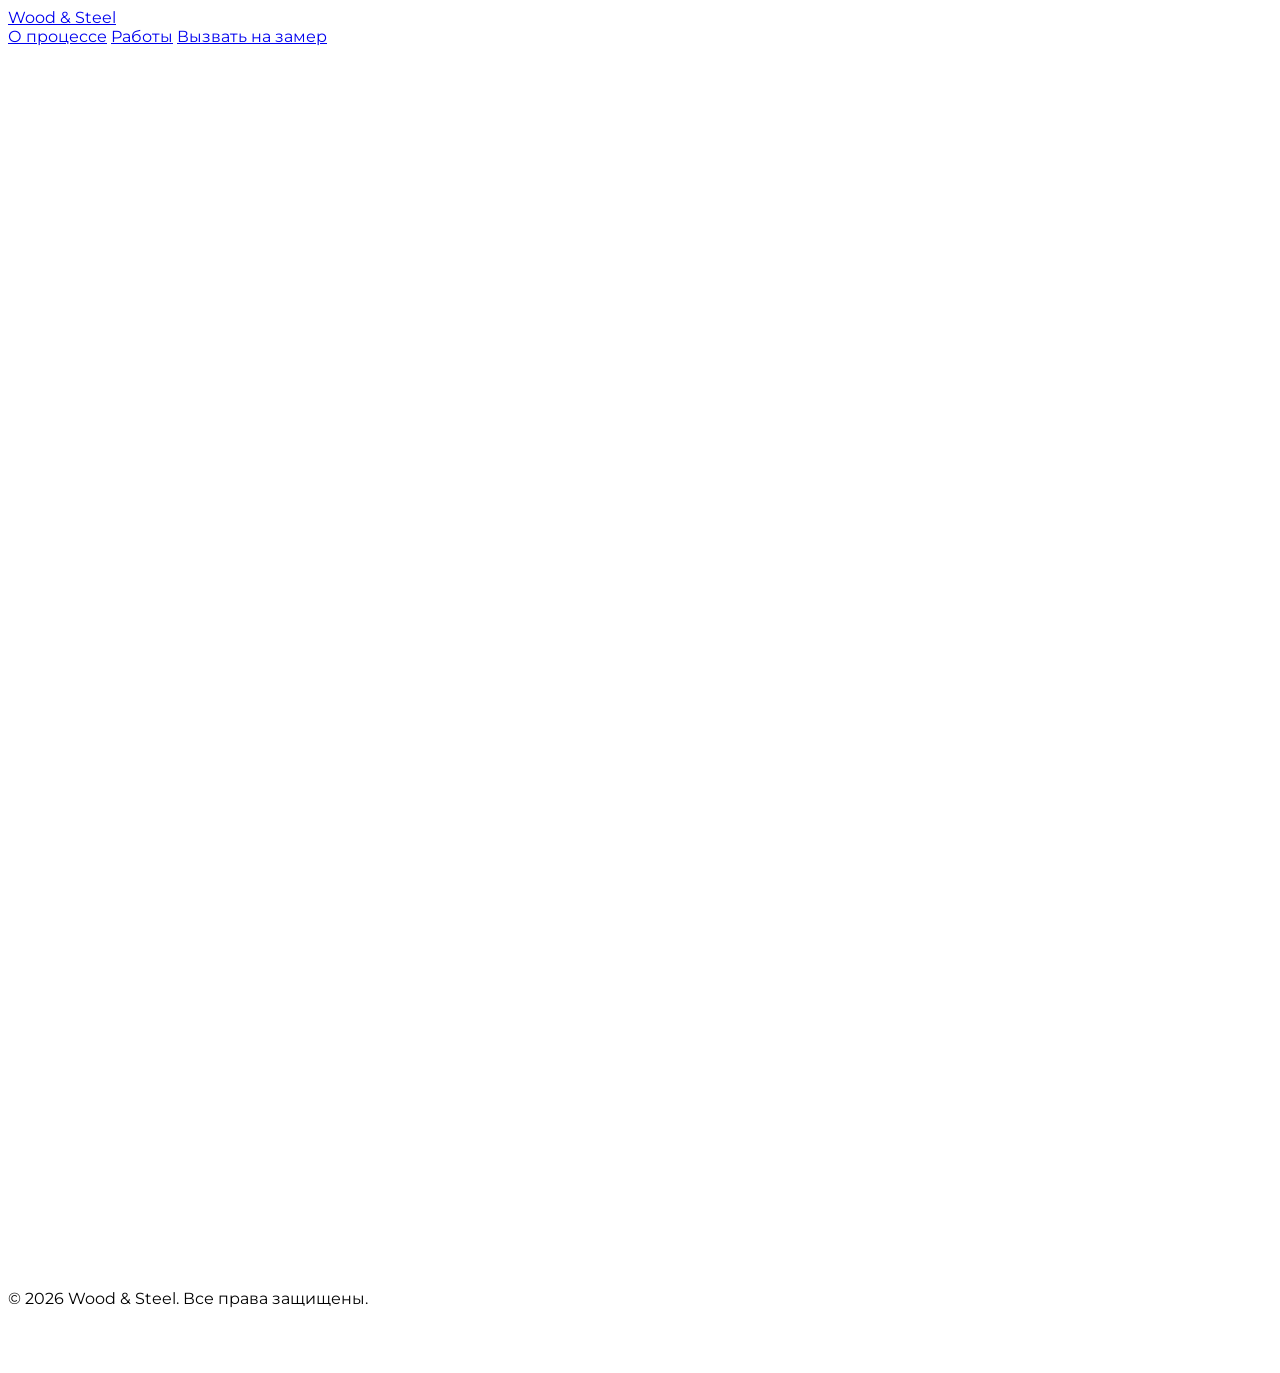
==== index.html @ da04934c "Initial commit: Minimalist Portfolio for Client" ====
<!DOCTYPE html>
<html lang="ru" class="scroll-smooth">
<head>
    <meta charset="UTF-8">
    <meta name="viewport" content="width=device-width, initial-scale=1.0">
    <title>Эксклюзивная мебель & Торговое оборудование | Wood & Steel</title>
    
    <!-- Стили Tailwind и AOS для анимаций -->
    <script src="https://cdn.tailwindcss.com"></script>
    <link rel="stylesheet" href="https://unpkg.com/aos@next/dist/aos.css" />
    
    <!-- Кастомные стили -->
    <link rel="stylesheet" href="css/style.css">
    
    <!-- Шрифты -->
    <link rel="preconnect" href="https://fonts.googleapis.com">
    <link rel="preconnect" href="https://fonts.gstatic.com" crossorigin>
    <link href="https://fonts.googleapis.com/css2?family=Montserrat:wght@300;400;500;600&display=swap" rel="stylesheet">
</head>
<body class="bg-[#FBF9F6] text-[#33302E] overflow-x-hidden">

    <!-- НАВИГАЦИЯ -->
    <nav class="fixed top-0 left-0 w-full bg-[#FBF9F6]/90 backdrop-blur-md z-50 border-b border-[#EAE3DA] transition-all duration-300" id="navbar">
        <div class="max-w-6xl mx-auto px-6 py-4 flex justify-between items-center">
            <a href="#" class="text-lg font-semibold tracking-widest uppercase text-[#5A524A] hover:opacity-80 transition-opacity">Wood & Steel</a>
            <div class="space-x-8 text-sm font-medium tracking-wide hidden md:flex items-center">
                <a href="#about" class="nav-link relative hover:text-[#8C7E70] transition-colors">О процессе</a>
                <a href="#portfolio" class="nav-link relative hover:text-[#8C7E70] transition-colors">Работы</a>
                <a href="#order" class="bg-[#5A524A] text-white px-5 py-2.5 rounded-sm hover:bg-[#433C36] transition-all duration-300 transform hover:-translate-y-0.5">Вызвать на замер</a>
            </div>
        </div>
    </nav>

    <!-- ГЛАВНЫЙ ЭКРАН -->
    <section class="min-h-screen flex items-center justify-center pt-20 px-6 relative overflow-hidden">
        <!-- Декоративный размытый круг в стиле Pinterest на фоне -->
        <div class="absolute -top-40 -right-40 w-96 h-96 bg-[#F5EFE6] rounded-full filter blur-3xl opacity-70 pointer-events-none"></div>
        
        <div class="max-w-4xl text-center space-y-8 relative z-10" data-aos="fade-up" data-aos-duration="1000">
            <p class="text-xs tracking-[0.3em] uppercase text-[#8C7E70] font-medium">Создание мебели & торговых систем</p>
            <h1 class="text-4xl md:text-6xl font-light tracking-tight leading-tight text-[#2B2825]">
                Эстетика минимализма для вашего <span class="font-normal italic text-[#5A524A]">бизнеса и дома</span>
            </h1>
            <p class="text-base md:text-lg text-[#706961] font-light max-w-2xl mx-auto leading-relaxed">
                Делаю точные замеры, проектирую и собираю кронштейны, полки для бутиков, а также дизайнерские рабочие столы.
            </p>
            <div class="pt-4">
                <a href="#order" class="btn-primary inline-block bg-[#5A524A] text-white text-sm font-medium tracking-wider uppercase px-8 py-4 rounded-sm hover:bg-[#433C36] transition-all duration-300 shadow-sm relative overflow-hidden">
                    Оставить заявку на замер
                </a>
            </div>
        </div>
    </section>

    <!-- ПРОЦЕСС РАБОТЫ -->
    <section id="about" class="py-24 bg-[#F5EFE6] relative z-10">
        <div class="max-w-6xl mx-auto px-6">
            <div class="text-center max-w-2xl mx-auto mb-16 space-y-3" data-aos="fade-up">
                <h2 class="text-2xl md:text-3xl font-light uppercase tracking-wider">Процесс работы</h2>
                <div class="w-12 h-[1px] bg-[#8C7E70] mx-auto"></div>
                <p class="text-sm text-[#706961] font-light">Прозрачность на каждом этапе — от идеи до чистой установки.</p>
            </div>
            
            <div class="grid grid-cols-1 md:grid-cols-3 gap-12 text-center">
                <div class="space-y-4 p-6" data-aos="fade-up" data-aos-delay="100">
                    <div class="text-3xl font-light text-[#8C7E70] italic">01</div>
                    <h3 class="text-lg font-medium">Замер и Договор</h3>
                    <p class="text-sm text-[#706961] font-light leading-relaxed">Приезжаю на объект с инструментами, обсуждаем концепцию, делаем идеальные расчеты под ваше пространство.</p>
                </div>
                <div class="space-y-4 p-6" data-aos="fade-up" data-aos-delay="200">
                    <div class="text-3xl font-light text-[#8C7E70] italic">02</div>
                    <h3 class="text-lg font-medium">Производство</h3>
                    <p class="text-sm text-[#706961] font-light leading-relaxed">Изготавливаю прочные кронштейны, изящные полки и массивные столешницы из качественных материалов.</p>
                </div>
                <div class="space-y-4 p-6" data-aos="fade-up" data-aos-delay="300">
                    <div class="text-3xl font-light text-[#8C7E70] italic">03</div>
                    <h3 class="text-lg font-medium">Монтаж</h3>
                    <p class="text-sm text-[#706961] font-light leading-relaxed">Сам привожу и монтирую все конструкции. Вы получаете готовое пространство без строительного мусора.</p>
                </div>
            </div>
        </div>
    </section>

    <!-- ПОРТФОЛИО -->
    <section id="portfolio" class="py-24 relative z-10">
        <div class="max-w-6xl mx-auto px-6">
            <div class="text-center max-w-2xl mx-auto mb-16 space-y-3" data-aos="fade-up">
                <h2 class="text-2xl md:text-3xl font-light uppercase tracking-wider">Реализованные проекты</h2>
                <div class="w-12 h-[1px] bg-[#8C7E70] mx-auto"></div>
                <p class="text-sm text-[#706961] font-light">Оборудование для новых бутиков и уютные решения для дома.</p>
            </div>

            <div class="grid grid-cols-1 md:grid-cols-2 lg:grid-cols-3 gap-8">
                <!-- Карточка 1 -->
                <div class="group overflow-hidden bg-white rounded-sm shadow-sm border border-[#EAE3DA]" data-aos="fade-up" data-aos-delay="100">
                    <div class="h-80 overflow-hidden relative">
                        <img src="https://images.unsplash.com/photo-1600585154526-990dced4db0d?auto=format&fit=crop&w=600&q=80" alt="Бутик" class="w-full h-full object-cover group-hover:scale-105 transition-transform duration-700 ease-out">
                        <div class="absolute inset-0 bg-black/5 group-hover:opacity-0 transition-opacity duration-500"></div>
                    </div>
                    <div class="p-6 space-y-2 bg-[#FBF9F6]">
                        <span class="text-[10px] uppercase tracking-widest text-[#8C7E70]">Коммерция</span>
                        <h3 class="text-base font-medium">Стеллажи и кронштейны для бутика одежды</h3>
                    </div>
                </div>
                <!-- Карточка 2 -->
                <div class="group overflow-hidden bg-white rounded-sm shadow-sm border border-[#EAE3DA]" data-aos="fade-up" data-aos-delay="200">
                    <div class="h-80 overflow-hidden relative">
                        <img src="https://images.unsplash.com/photo-1595515106969-1ce29566ff1c?auto=format&fit=crop&w=600&q=80" alt="Стол" class="w-full h-full object-cover group-hover:scale-105 transition-transform duration-700 ease-out">
                        <div class="absolute inset-0 bg-black/5 group-hover:opacity-0 transition-opacity duration-500"></div>
                    </div>
                    <div class="p-6 space-y-2 bg-[#FBF9F6]">
                        <span class="text-[10px] uppercase tracking-widest text-[#8C7E70]">Дом</span>
                        <h3 class="text-base font-medium">Минималистичная столешница для ПК</h3>
                    </div>
                </div>
                <!-- Карточка 3 -->
                <div class="group overflow-hidden bg-white rounded-sm shadow-sm border border-[#EAE3DA]" data-aos="fade-up" data-aos-delay="300">
                    <div class="h-80 overflow-hidden relative">
                        <img src="https://images.unsplash.com/photo-1540518614846-7eded433c457?auto=format&fit=crop&w=600&q=80" alt="Полки" class="w-full h-full object-cover group-hover:scale-105 transition-transform duration-700 ease-out">
                        <div class="absolute inset-0 bg-black/5 group-hover:opacity-0 transition-opacity duration-500"></div>
                    </div>
                    <div class="p-6 space-y-2 bg-[#FBF9F6]">
                        <span class="text-[10px] uppercase tracking-widest text-[#8C7E70]">Интерьер</span>
                        <h3 class="text-base font-medium">Парящие полки в стиле Pinterest</h3>
                    </div>
                </div>
            </div>
        </div>
    </section>

    <!-- ФОРМА ЗАЯВКИ -->
    <section id="order" class="py-24 bg-[#F5EFE6] relative z-10">
        <div class="max-w-xl mx-auto px-6">
            <div class="text-center mb-12 space-y-3" data-aos="fade-up">
                <h2 class="text-2xl md:text-3xl font-light uppercase tracking-wider">Вызов на замер</h2>
                <div class="w-12 h-[1px] bg-[#8C7E70] mx-auto"></div>
                <p class="text-sm text-[#706961] font-light">Заполните форму, и я свяжусь с вами в течение часа.</p>
            </div>

            <!-- ID добавлен для перехвата формы в JS -->
            <form id="leadForm" class="bg-white p-8 rounded-sm shadow-sm border border-[#EAE3DA] space-y-6 relative" data-aos="fade-up">
                <!-- Токен -->
                <input type="hidden" name="access_key" value="1e81426c-0051-414b-b6b0-e4b540d966cb">
                <input type="hidden" name="subject" value="Новая заявка на замер мебели!">

                <div>
                    <label class="block text-xs uppercase tracking-wider text-[#706961] mb-2 font-medium">Ваше ФИО *</label>
                    <input type="text" name="name" required placeholder="Иванов Иван Иванович" class="w-full px-4 py-3 bg-[#FBF9F6] border border-[#EAE3DA] rounded-sm focus:outline-none focus:border-[#8C7E70] text-sm transition-colors">
                </div>

                <div>
                    <label class="block text-xs uppercase tracking-wider text-[#706961] mb-2 font-medium">Номер телефона *</label>
                    <input type="tel" name="phone" required placeholder="+7 (999) 000-00-00" class="w-full px-4 py-3 bg-[#FBF9F6] border border-[#EAE3DA] rounded-sm focus:outline-none focus:border-[#8C7E70] text-sm transition-colors">
                </div>

                <div>
                    <label class="block text-xs uppercase tracking-wider text-[#706961] mb-2 font-medium">Адрес для замера *</label>
                    <input type="text" name="address" required placeholder="ул. Пушкина, д. 10, кв. 5" class="w-full px-4 py-3 bg-[#FBF9F6] border border-[#EAE3DA] rounded-sm focus:outline-none focus:border-[#8C7E70] text-sm transition-colors">
                </div>

                <div>
                    <label class="block text-xs uppercase tracking-wider text-[#706961] mb-2 font-medium">Что необходимо изготовить?</label>
                    <textarea name="message" rows="4" placeholder="Например: Кронштейны и полки для нового бутика..." class="w-full px-4 py-3 bg-[#FBF9F6] border border-[#EAE3DA] rounded-sm focus:outline-none focus:border-[#8C7E70] text-sm transition-colors resize-none"></textarea>
                </div>

                <button type="submit" id="submitBtn" class="w-full bg-[#5A524A] text-white text-sm font-medium tracking-wider uppercase py-4 rounded-sm hover:bg-[#433C36] transition-colors shadow-sm flex justify-center items-center">
                    <span>Отправить заявку</span>
                </button>
                
                <!-- Контейнер для вывода статуса отправки -->
                <div id="formResult" class="text-center text-sm font-medium hidden mt-4"></div>
            </form>
        </div>
    </section>

    <!-- ПОДВАЛ -->
    <footer class="py-8 border-t border-[#EAE3DA] text-center text-xs tracking-wider text-[#8C7E70]">
        <p>&copy; 2026 Wood & Steel. Все права защищены.</p>
    </footer>

    <!-- Скрипты анимаций и кастомная логика -->
    <script src="https://unpkg.com/aos@next/dist/aos.js"></script>
    <script src="js/main.js"></script>
</body>
</html>
---- css/style.css ----
body {
    font-family: 'Montserrat', sans-serif;
    -webkit-font-smoothing: antialiased;
}

/* Эффект появления линии под ссылками в меню (Pinterest style) */
.nav-link::after {
    content: '';
    position: absolute;
    width: 100%;
    transform: scaleX(0);
    height: 1px;
    bottom: -4px;
    left: 0;
    background-color: #8C7E70;
    transform-origin: bottom right;
    transition: transform 0.25s ease-out;
}

.nav-link:hover::after {
    transform: scaleX(1);
    transform-origin: bottom left;
}

/* Стилизация скроллбара под цвет сайта */
::-webkit-scrollbar {
    width: 6px;
}
::-webkit-scrollbar-track {
    background: #FBF9F6;
}
::-webkit-scrollbar-thumb {
    background: #EAE3DA;
    border-radius: 3px;
}
::-webkit-scrollbar-thumb:hover {
    background: #8C7E70;
}

/* Изменение шапки при скролле */
nav.scrolled {
    padding-top: 0.75rem;
    padding-bottom: 0.75rem;
    box-shadow: 0 4px 20px rgba(90, 82, 74, 0.05);
}
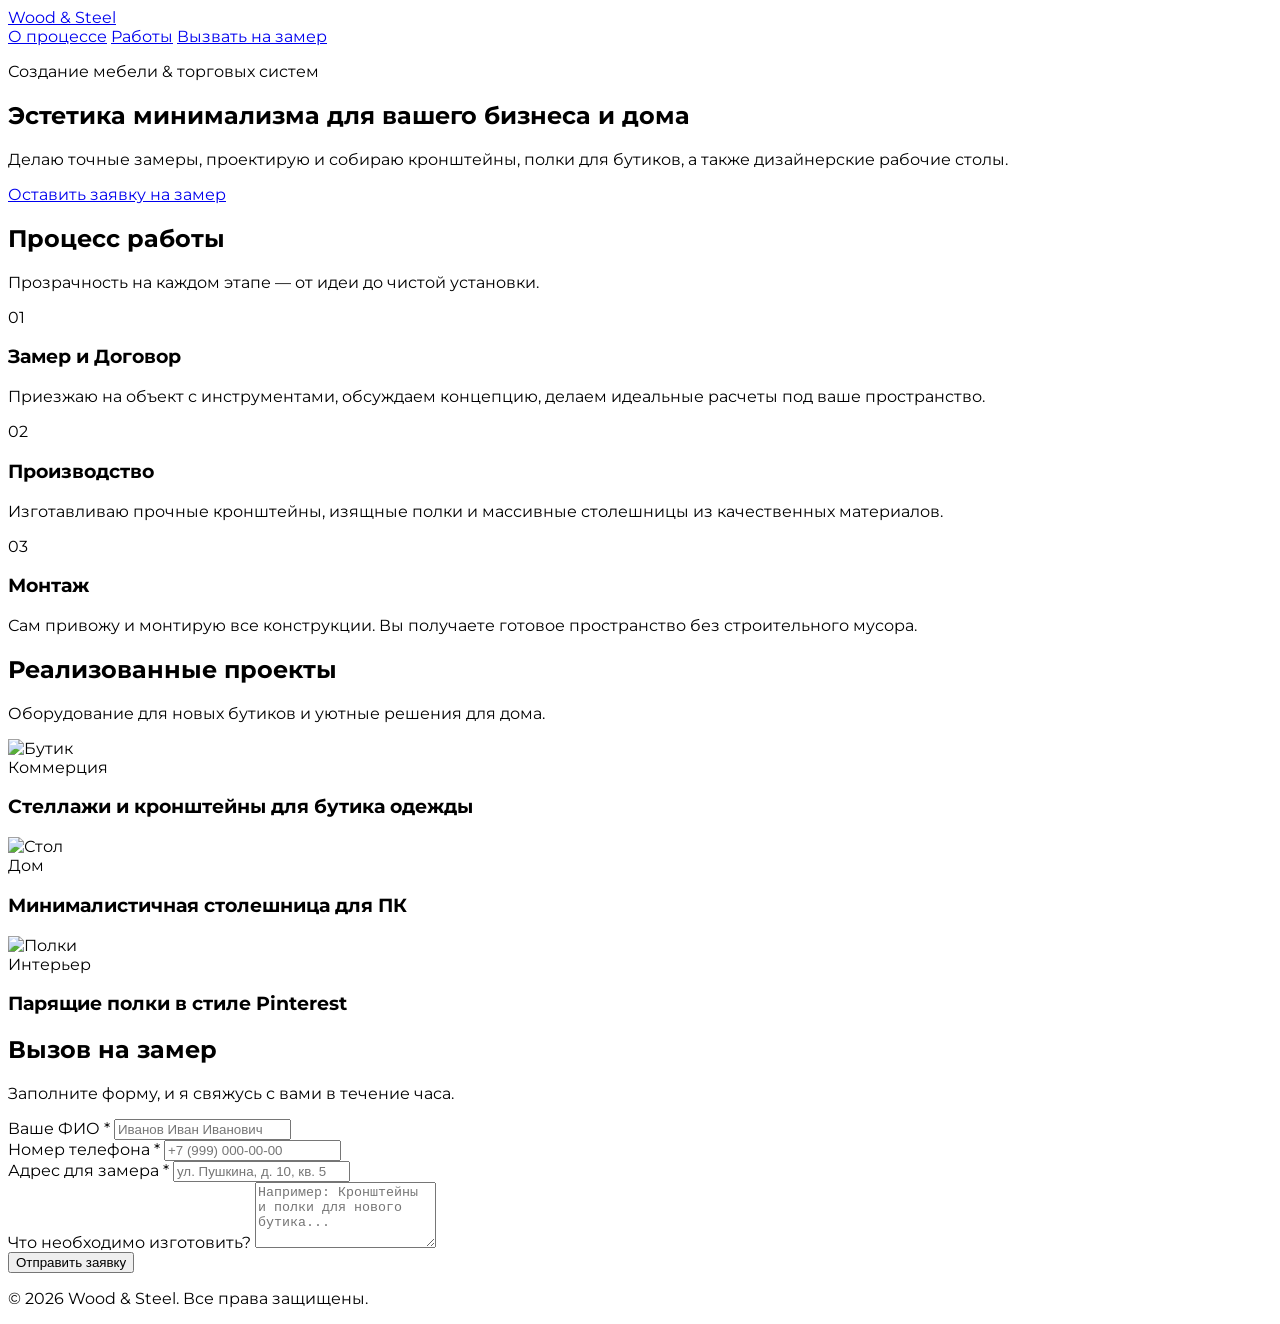
==== commit 12197d63: "Fix: move scripts inside index.html for reliable layout launch" ====
--- a/index.html
+++ b/index.html
@@ -5,24 +5,19 @@
     <meta name="viewport" content="width=device-width, initial-scale=1.0">
     <title>Эксклюзивная мебель & Торговое оборудование | Wood & Steel</title>
     
-    <!-- Стили Tailwind и AOS для анимаций -->
     <script src="https://cdn.tailwindcss.com"></script>
     <link rel="stylesheet" href="https://unpkg.com/aos@next/dist/aos.css" />
-    
-    <!-- Кастомные стили -->
     <link rel="stylesheet" href="css/style.css">
     
-    <!-- Шрифты -->
     <link rel="preconnect" href="https://fonts.googleapis.com">
     <link rel="preconnect" href="https://fonts.gstatic.com" crossorigin>
     <link href="https://fonts.googleapis.com/css2?family=Montserrat:wght@300;400;500;600&display=swap" rel="stylesheet">
 </head>
 <body class="bg-[#FBF9F6] text-[#33302E] overflow-x-hidden">
 
-    <!-- НАВИГАЦИЯ -->
     <nav class="fixed top-0 left-0 w-full bg-[#FBF9F6]/90 backdrop-blur-md z-50 border-b border-[#EAE3DA] transition-all duration-300" id="navbar">
         <div class="max-w-6xl mx-auto px-6 py-4 flex justify-between items-center">
-            <a href="#" class="text-lg font-semibold tracking-widest uppercase text-[#5A524A] hover:opacity-80 transition-opacity">Wood & Steel</a>
+            <a href="#" class="text-lg font-semibold tracking-widest uppercase text-[#5A524A]">Wood & Steel</a>
             <div class="space-x-8 text-sm font-medium tracking-wide hidden md:flex items-center">
                 <a href="#about" class="nav-link relative hover:text-[#8C7E70] transition-colors">О процессе</a>
                 <a href="#portfolio" class="nav-link relative hover:text-[#8C7E70] transition-colors">Работы</a>
@@ -31,9 +26,7 @@
         </div>
     </nav>
 
-    <!-- ГЛАВНЫЙ ЭКРАН -->
     <section class="min-h-screen flex items-center justify-center pt-20 px-6 relative overflow-hidden">
-        <!-- Декоративный размытый круг в стиле Pinterest на фоне -->
         <div class="absolute -top-40 -right-40 w-96 h-96 bg-[#F5EFE6] rounded-full filter blur-3xl opacity-70 pointer-events-none"></div>
         
         <div class="max-w-4xl text-center space-y-8 relative z-10" data-aos="fade-up" data-aos-duration="1000">
@@ -45,14 +38,13 @@
                 Делаю точные замеры, проектирую и собираю кронштейны, полки для бутиков, а также дизайнерские рабочие столы.
             </p>
             <div class="pt-4">
-                <a href="#order" class="btn-primary inline-block bg-[#5A524A] text-white text-sm font-medium tracking-wider uppercase px-8 py-4 rounded-sm hover:bg-[#433C36] transition-all duration-300 shadow-sm relative overflow-hidden">
+                <a href="#order" class="inline-block bg-[#5A524A] text-white text-sm font-medium tracking-wider uppercase px-8 py-4 rounded-sm hover:bg-[#433C36] transition-all duration-300 shadow-sm">
                     Оставить заявку на замер
                 </a>
             </div>
         </div>
     </section>
 
-    <!-- ПРОЦЕСС РАБОТЫ -->
     <section id="about" class="py-24 bg-[#F5EFE6] relative z-10">
         <div class="max-w-6xl mx-auto px-6">
             <div class="text-center max-w-2xl mx-auto mb-16 space-y-3" data-aos="fade-up">
@@ -81,7 +73,6 @@
         </div>
     </section>
 
-    <!-- ПОРТФОЛИО -->
     <section id="portfolio" class="py-24 relative z-10">
         <div class="max-w-6xl mx-auto px-6">
             <div class="text-center max-w-2xl mx-auto mb-16 space-y-3" data-aos="fade-up">
@@ -91,33 +82,27 @@
             </div>
 
             <div class="grid grid-cols-1 md:grid-cols-2 lg:grid-cols-3 gap-8">
-                <!-- Карточка 1 -->
                 <div class="group overflow-hidden bg-white rounded-sm shadow-sm border border-[#EAE3DA]" data-aos="fade-up" data-aos-delay="100">
                     <div class="h-80 overflow-hidden relative">
                         <img src="https://images.unsplash.com/photo-1600585154526-990dced4db0d?auto=format&fit=crop&w=600&q=80" alt="Бутик" class="w-full h-full object-cover group-hover:scale-105 transition-transform duration-700 ease-out">
-                        <div class="absolute inset-0 bg-black/5 group-hover:opacity-0 transition-opacity duration-500"></div>
                     </div>
                     <div class="p-6 space-y-2 bg-[#FBF9F6]">
                         <span class="text-[10px] uppercase tracking-widest text-[#8C7E70]">Коммерция</span>
                         <h3 class="text-base font-medium">Стеллажи и кронштейны для бутика одежды</h3>
                     </div>
                 </div>
-                <!-- Карточка 2 -->
                 <div class="group overflow-hidden bg-white rounded-sm shadow-sm border border-[#EAE3DA]" data-aos="fade-up" data-aos-delay="200">
                     <div class="h-80 overflow-hidden relative">
                         <img src="https://images.unsplash.com/photo-1595515106969-1ce29566ff1c?auto=format&fit=crop&w=600&q=80" alt="Стол" class="w-full h-full object-cover group-hover:scale-105 transition-transform duration-700 ease-out">
-                        <div class="absolute inset-0 bg-black/5 group-hover:opacity-0 transition-opacity duration-500"></div>
                     </div>
                     <div class="p-6 space-y-2 bg-[#FBF9F6]">
                         <span class="text-[10px] uppercase tracking-widest text-[#8C7E70]">Дом</span>
                         <h3 class="text-base font-medium">Минималистичная столешница для ПК</h3>
                     </div>
                 </div>
-                <!-- Карточка 3 -->
                 <div class="group overflow-hidden bg-white rounded-sm shadow-sm border border-[#EAE3DA]" data-aos="fade-up" data-aos-delay="300">
                     <div class="h-80 overflow-hidden relative">
                         <img src="https://images.unsplash.com/photo-1540518614846-7eded433c457?auto=format&fit=crop&w=600&q=80" alt="Полки" class="w-full h-full object-cover group-hover:scale-105 transition-transform duration-700 ease-out">
-                        <div class="absolute inset-0 bg-black/5 group-hover:opacity-0 transition-opacity duration-500"></div>
                     </div>
                     <div class="p-6 space-y-2 bg-[#FBF9F6]">
                         <span class="text-[10px] uppercase tracking-widest text-[#8C7E70]">Интерьер</span>
@@ -128,7 +113,6 @@
         </div>
     </section>
 
-    <!-- ФОРМА ЗАЯВКИ -->
     <section id="order" class="py-24 bg-[#F5EFE6] relative z-10">
         <div class="max-w-xl mx-auto px-6">
             <div class="text-center mb-12 space-y-3" data-aos="fade-up">
@@ -137,9 +121,7 @@
                 <p class="text-sm text-[#706961] font-light">Заполните форму, и я свяжусь с вами в течение часа.</p>
             </div>
 
-            <!-- ID добавлен для перехвата формы в JS -->
             <form id="leadForm" class="bg-white p-8 rounded-sm shadow-sm border border-[#EAE3DA] space-y-6 relative" data-aos="fade-up">
-                <!-- Токен -->
                 <input type="hidden" name="access_key" value="1e81426c-0051-414b-b6b0-e4b540d966cb">
                 <input type="hidden" name="subject" value="Новая заявка на замер мебели!">
 
@@ -167,19 +149,81 @@
                     <span>Отправить заявку</span>
                 </button>
                 
-                <!-- Контейнер для вывода статуса отправки -->
                 <div id="formResult" class="text-center text-sm font-medium hidden mt-4"></div>
             </form>
         </div>
     </section>
 
-    <!-- ПОДВАЛ -->
     <footer class="py-8 border-t border-[#EAE3DA] text-center text-xs tracking-wider text-[#8C7E70]">
         <p>&copy; 2026 Wood & Steel. Все права защищены.</p>
     </footer>
 
-    <!-- Скрипты анимаций и кастомная логика -->
     <script src="https://unpkg.com/aos@next/dist/aos.js"></script>
-    <script src="js/main.js"></script>
+    <script>
+        // Железная инициализация анимаций
+        AOS.init({
+            once: true,
+            duration: 800,
+            easing: 'ease-out'
+        });
+
+        // Работа шапки
+        const navbar = document.getElementById('navbar');
+        window.addEventListener('scroll', () => {
+            if (window.scrollY > 50) {
+                navbar.classList.add('scrolled');
+            } else {
+                navbar.classList.remove('scrolled');
+            }
+        });
+
+        // Отправка формы без перезагрузки страницы
+        const form = document.getElementById('leadForm');
+        const result = document.getElementById('formResult');
+        const submitBtn = document.getElementById('submitBtn');
+        const submitBtnText = submitBtn.querySelector('span');
+
+        form.addEventListener('submit', function(e) {
+            e.preventDefault();
+            submitBtn.disabled = true;
+            submitBtnText.innerText = 'Отправка...';
+            
+            const formData = new FormData(form);
+            const object = Object.fromEntries(formData);
+            const json = JSON.stringify(object);
+
+            result.classList.remove('hidden', 'text-red-500', 'text-green-600');
+            result.innerText = "Пожалуйста, подождите...";
+
+            fetch('https://api.web3forms.com/submit', {
+                method: 'POST',
+                headers: {
+                    'Content-Type': 'application/json',
+                    'Accept': 'application/json'
+                },
+                body: json
+            })
+            .then(async (response) => {
+                let jsonRes = await response.json();
+                if (response.status == 200) {
+                    result.classList.add('text-green-600');
+                    result.innerText = "Заявка отправлена! Свяжусь с вами в ближайшее время.";
+                    form.reset();
+                } else {
+                    result.classList.add('text-red-500');
+                    result.innerText = jsonRes.message;
+                }
+            })
+            .catch(error => {
+                result.classList.add('text-red-500');
+                result.innerText = "Ошибка сети. Попробуйте позже.";
+            })
+            .then(() => {
+                submitBtn.disabled = false;
+                submitBtnText.innerText = 'Отправить заявку';
+                setTimeout(() => { result.classList.add('hidden'); }, 5000);
+            });
+        });
+    </script>
 </body>
 </html>
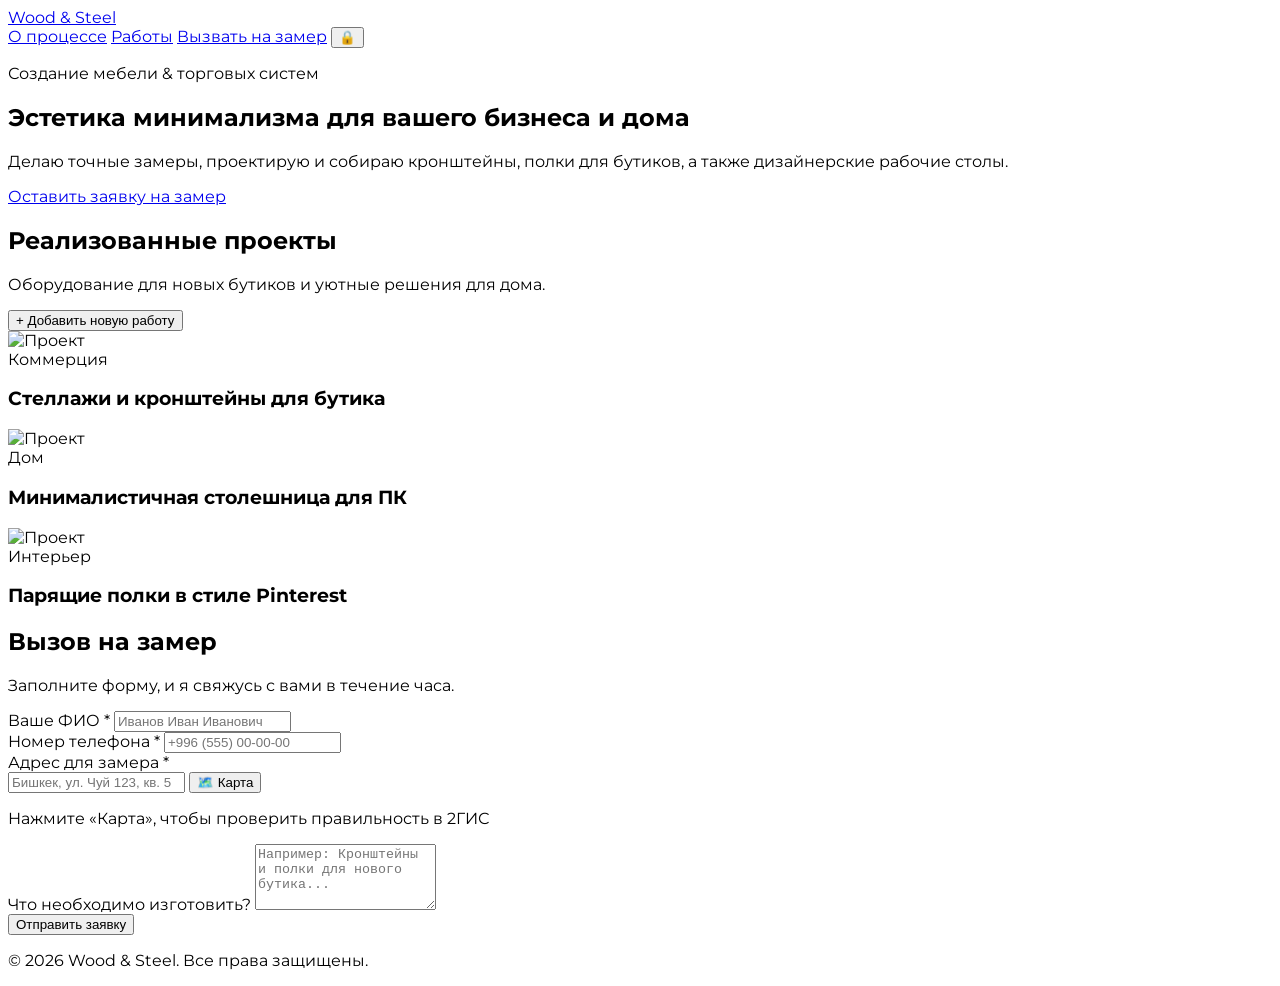
==== commit 1d20d438: "Fix: move scripts inside index.html for reliable layout launch" ====
--- a/index.html
+++ b/index.html
@@ -22,13 +22,13 @@
                 <a href="#about" class="nav-link relative hover:text-[#8C7E70] transition-colors">О процессе</a>
                 <a href="#portfolio" class="nav-link relative hover:text-[#8C7E70] transition-colors">Работы</a>
                 <a href="#order" class="bg-[#5A524A] text-white px-5 py-2.5 rounded-sm hover:bg-[#433C36] transition-all duration-300 transform hover:-translate-y-0.5">Вызвать на замер</a>
+                <button onclick="openAdminPanel()" class="text-xs text-[#8C7E70]/50 hover:text-[#8C7E70] transition-colors ml-4">🔒</button>
             </div>
         </div>
     </nav>
 
     <section class="min-h-screen flex items-center justify-center pt-20 px-6 relative overflow-hidden">
         <div class="absolute -top-40 -right-40 w-96 h-96 bg-[#F5EFE6] rounded-full filter blur-3xl opacity-70 pointer-events-none"></div>
-        
         <div class="max-w-4xl text-center space-y-8 relative z-10" data-aos="fade-up" data-aos-duration="1000">
             <p class="text-xs tracking-[0.3em] uppercase text-[#8C7E70] font-medium">Создание мебели & торговых систем</p>
             <h1 class="text-4xl md:text-6xl font-light tracking-tight leading-tight text-[#2B2825]">
@@ -45,71 +45,17 @@
         </div>
     </section>
 
-    <section id="about" class="py-24 bg-[#F5EFE6] relative z-10">
-        <div class="max-w-6xl mx-auto px-6">
-            <div class="text-center max-w-2xl mx-auto mb-16 space-y-3" data-aos="fade-up">
-                <h2 class="text-2xl md:text-3xl font-light uppercase tracking-wider">Процесс работы</h2>
-                <div class="w-12 h-[1px] bg-[#8C7E70] mx-auto"></div>
-                <p class="text-sm text-[#706961] font-light">Прозрачность на каждом этапе — от идеи до чистой установки.</p>
-            </div>
-            
-            <div class="grid grid-cols-1 md:grid-cols-3 gap-12 text-center">
-                <div class="space-y-4 p-6" data-aos="fade-up" data-aos-delay="100">
-                    <div class="text-3xl font-light text-[#8C7E70] italic">01</div>
-                    <h3 class="text-lg font-medium">Замер и Договор</h3>
-                    <p class="text-sm text-[#706961] font-light leading-relaxed">Приезжаю на объект с инструментами, обсуждаем концепцию, делаем идеальные расчеты под ваше пространство.</p>
-                </div>
-                <div class="space-y-4 p-6" data-aos="fade-up" data-aos-delay="200">
-                    <div class="text-3xl font-light text-[#8C7E70] italic">02</div>
-                    <h3 class="text-lg font-medium">Производство</h3>
-                    <p class="text-sm text-[#706961] font-light leading-relaxed">Изготавливаю прочные кронштейны, изящные полки и массивные столешницы из качественных материалов.</p>
-                </div>
-                <div class="space-y-4 p-6" data-aos="fade-up" data-aos-delay="300">
-                    <div class="text-3xl font-light text-[#8C7E70] italic">03</div>
-                    <h3 class="text-lg font-medium">Монтаж</h3>
-                    <p class="text-sm text-[#706961] font-light leading-relaxed">Сам привожу и монтирую все конструкции. Вы получаете готовое пространство без строительного мусора.</p>
-                </div>
-            </div>
-        </div>
-    </section>
-
     <section id="portfolio" class="py-24 relative z-10">
         <div class="max-w-6xl mx-auto px-6">
             <div class="text-center max-w-2xl mx-auto mb-16 space-y-3" data-aos="fade-up">
                 <h2 class="text-2xl md:text-3xl font-light uppercase tracking-wider">Реализованные проекты</h2>
                 <div class="w-12 h-[1px] bg-[#8C7E70] mx-auto"></div>
                 <p class="text-sm text-[#706961] font-light">Оборудование для новых бутиков и уютные решения для дома.</p>
-            </div>
-
-            <div class="grid grid-cols-1 md:grid-cols-2 lg:grid-cols-3 gap-8">
-                <div class="group overflow-hidden bg-white rounded-sm shadow-sm border border-[#EAE3DA]" data-aos="fade-up" data-aos-delay="100">
-                    <div class="h-80 overflow-hidden relative">
-                        <img src="https://images.unsplash.com/photo-1600585154526-990dced4db0d?auto=format&fit=crop&w=600&q=80" alt="Бутик" class="w-full h-full object-cover group-hover:scale-105 transition-transform duration-700 ease-out">
-                    </div>
-                    <div class="p-6 space-y-2 bg-[#FBF9F6]">
-                        <span class="text-[10px] uppercase tracking-widest text-[#8C7E70]">Коммерция</span>
-                        <h3 class="text-base font-medium">Стеллажи и кронштейны для бутика одежды</h3>
-                    </div>
-                </div>
-                <div class="group overflow-hidden bg-white rounded-sm shadow-sm border border-[#EAE3DA]" data-aos="fade-up" data-aos-delay="200">
-                    <div class="h-80 overflow-hidden relative">
-                        <img src="https://images.unsplash.com/photo-1595515106969-1ce29566ff1c?auto=format&fit=crop&w=600&q=80" alt="Стол" class="w-full h-full object-cover group-hover:scale-105 transition-transform duration-700 ease-out">
-                    </div>
-                    <div class="p-6 space-y-2 bg-[#FBF9F6]">
-                        <span class="text-[10px] uppercase tracking-widest text-[#8C7E70]">Дом</span>
-                        <h3 class="text-base font-medium">Минималистичная столешница для ПК</h3>
-                    </div>
-                </div>
-                <div class="group overflow-hidden bg-white rounded-sm shadow-sm border border-[#EAE3DA]" data-aos="fade-up" data-aos-delay="300">
-                    <div class="h-80 overflow-hidden relative">
-                        <img src="https://images.unsplash.com/photo-1540518614846-7eded433c457?auto=format&fit=crop&w=600&q=80" alt="Полки" class="w-full h-full object-cover group-hover:scale-105 transition-transform duration-700 ease-out">
-                    </div>
-                    <div class="p-6 space-y-2 bg-[#FBF9F6]">
-                        <span class="text-[10px] uppercase tracking-widest text-[#8C7E70]">Интерьер</span>
-                        <h3 class="text-base font-medium">Парящие полки в стиле Pinterest</h3>
-                    </div>
-                </div>
-            </div>
+                
+                <button id="addProjectBtn" onclick="addNewProject()" class="hidden bg-[#8C7E70] text-white text-xs uppercase tracking-wider px-4 py-2 mt-4 rounded-sm hover:bg-[#5A524A] transition-colors">+ Добавить новую работу</button>
+            </div>
+
+            <div id="portfolioGrid" class="grid grid-cols-1 md:grid-cols-2 lg:grid-cols-3 gap-8"></div>
         </div>
     </section>
 
@@ -132,12 +78,18 @@
 
                 <div>
                     <label class="block text-xs uppercase tracking-wider text-[#706961] mb-2 font-medium">Номер телефона *</label>
-                    <input type="tel" name="phone" required placeholder="+7 (999) 000-00-00" class="w-full px-4 py-3 bg-[#FBF9F6] border border-[#EAE3DA] rounded-sm focus:outline-none focus:border-[#8C7E70] text-sm transition-colors">
+                    <input type="tel" id="phoneInput" name="phone" required placeholder="+996 (555) 00-00-00" class="w-full px-4 py-3 bg-[#FBF9F6] border border-[#EAE3DA] rounded-sm focus:outline-none focus:border-[#8C7E70] text-sm transition-colors">
                 </div>
 
                 <div>
                     <label class="block text-xs uppercase tracking-wider text-[#706961] mb-2 font-medium">Адрес для замера *</label>
-                    <input type="text" name="address" required placeholder="ул. Пушкина, д. 10, кв. 5" class="w-full px-4 py-3 bg-[#FBF9F6] border border-[#EAE3DA] rounded-sm focus:outline-none focus:border-[#8C7E70] text-sm transition-colors">
+                    <div class="relative">
+                        <input type="text" id="addressInput" name="address" required placeholder="Бишкек, ул. Чуй 123, кв. 5" class="w-full px-4 py-3 bg-[#FBF9F6] border border-[#EAE3DA] rounded-sm focus:outline-none focus:border-[#8C7E70] text-sm transition-colors pr-24">
+                        <button type="button" onclick="checkAddressInMaps()" class="absolute right-2 top-2 bg-[#8C7E70]/10 hover:bg-[#8C7E70]/20 text-[#5A524A] text-[11px] font-medium px-3 py-1.5 rounded-sm transition-colors">
+                            🗺️ Карта
+                        </button>
+                    </div>
+                    <p class="text-[11px] text-[#8C7E70] mt-1">Нажмите «Карта», чтобы проверить правильность в 2ГИС</p>
                 </div>
 
                 <div>
@@ -160,68 +112,146 @@
 
     <script src="https://unpkg.com/aos@next/dist/aos.js"></script>
     <script>
-        // Железная инициализация анимаций
-        AOS.init({
-            once: true,
-            duration: 800,
-            easing: 'ease-out'
-        });
-
-        // Работа шапки
-        const navbar = document.getElementById('navbar');
-        window.addEventListener('scroll', () => {
-            if (window.scrollY > 50) {
-                navbar.classList.add('scrolled');
+        AOS.init({ once: true, duration: 800, easing: 'ease-out' });
+
+        // --- 1. ЖЕСТКАЯ МАСКА ДЛЯ КЫРГЫЗСКОГО НОМЕРА (+996) ---
+        const phoneInput = document.getElementById('phoneInput');
+        
+        phoneInput.addEventListener('input', (e) => {
+            let matrix = "+996 (___) __-__-__",
+                i = 0,
+                def = matrix.replace(/\D/g, ""),
+                val = phoneInput.value.replace(/\D/g, "");
+            
+            if (def.length >= val.length) val = def;
+            
+            phoneInput.value = matrix.replace(/./g, function(a) {
+                return /[_\d]/.test(a) && i < val.length ? val.charAt(i++) : i >= val.length ? "" : a;
+            });
+        });
+
+        phoneInput.addEventListener('focus', () => {
+            if (phoneInput.value === "") phoneInput.value = "+996 ";
+        });
+
+        phoneInput.addEventListener('blur', () => {
+            if (phoneInput.value === "+996 ") phoneInput.value = "";
+        });
+
+        // --- 2. ПРОВЕРКА АДРЕСА В 2ГИС БИШКЕК ---
+        function checkAddressInMaps() {
+            const address = document.getElementById('addressInput').value;
+            if (!address) {
+                alert('Пожалуйста, введите адрес для проверки');
+                return;
+            }
+            // Формируем ссылку для поиска в 2ГИС
+            const url = `https://2gis.kg/bishkek/search/${encodeURIComponent(address)}`;
+            window.open(url, '_blank');
+        }
+
+        // --- 3. УПРАВЛЕНИЕ ПОРТФОЛИО (БЕЗСЕРВЕРНАЯ АДМИНКА) ---
+        // Дефолтные проекты, если в памяти браузера еще ничего нет
+        const defaultProjects = [
+            { tag: "Коммерция", title: "Стеллажи и кронштейны для бутика", img: "https://images.unsplash.com/photo-1600585154526-990dced4db0d?auto=format&fit=crop&w=600&q=80" },
+            { tag: "Дом", title: "Минималистичная столешница для ПК", img: "https://images.unsplash.com/photo-1595515106969-1ce29566ff1c?auto=format&fit=crop&w=600&q=80" },
+            { tag: "Интерьер", title: "Парящие полки в стиле Pinterest", img: "https://images.unsplash.com/photo-1540518614846-7eded433c457?auto=format&fit=crop&w=600&q=80" }
+        ];
+
+        let currentProjects = JSON.parse(localStorage.getItem('wood_steel_projects')) || defaultProjects;
+        let isAdmin = false;
+
+        function renderPortfolio() {
+            const grid = document.getElementById('portfolioGrid');
+            grid.innerHTML = '';
+            
+            currentProjects.forEach((proj, index) => {
+                grid.innerHTML += `
+                    <div class="group overflow-hidden bg-white rounded-sm shadow-sm border border-[#EAE3DA]">
+                        <div class="h-80 overflow-hidden relative">
+                            <img src="${proj.img}" alt="Проект" class="w-full h-full object-cover group-hover:scale-105 transition-transform duration-700 ease-out">
+                            ${isAdmin ? `<button onclick="deleteProject(${index})" class="absolute top-2 right-2 bg-red-500 text-white text-xs px-2 py-1 rounded-sm shadow-md z-20">Удалить</button>` : ''}
+                        </div>
+                        <div class="p-6 space-y-2 bg-[#FBF9F6]">
+                            <span class="text-[10px] uppercase tracking-widest text-[#8C7E70]">${proj.tag}</span>
+                            <h3 class="text-base font-medium">${proj.title}</h3>
+                        </div>
+                    </div>
+                `;
+            });
+        }
+
+        function openAdminPanel() {
+            const pass = prompt("Введите пароль администратора:");
+            if (pass === "2026") { // Пароль мастера
+                isAdmin = true;
+                document.getElementById('addProjectBtn').classList.remove('hidden');
+                alert("Режим редактирования активирован! Теперь вы можете добавлять и удалять работы.");
+                renderPortfolio();
             } else {
-                navbar.classList.remove('scrolled');
-            }
-        });
-
-        // Отправка формы без перезагрузки страницы
+                alert("Неверный пароль.");
+            }
+        }
+
+        function addNewProject() {
+            const title = prompt("Введите название проекта (например: Полки для магазина):");
+            const tag = prompt("Категория (например: Дом, Бизнес, Бутик):");
+            const img = prompt("Вставьте прямую ссылку на фотографию (из Telegram, Imgur или др. фотохостинга):");
+            
+            if (title && tag && img) {
+                currentProjects.push({ tag, title, img });
+                localStorage.setItem('wood_steel_projects', JSON.stringify(currentProjects));
+                renderPortfolio();
+            }
+        }
+
+        function deleteProject(index) {
+            if (confirm("Вы уверены, что хотите удалить эту работу из портфолио?")) {
+                currentProjects.splice(index, 1);
+                localStorage.setItem('wood_steel_projects', JSON.stringify(currentProjects));
+                renderPortfolio();
+            }
+        }
+
+        // Первичный рендер при загрузке
+        renderPortfolio();
+
+        // --- ОТПРАВКА ФОРМЫ (AJAX) ---
         const form = document.getElementById('leadForm');
         const result = document.getElementById('formResult');
         const submitBtn = document.getElementById('submitBtn');
-        const submitBtnText = submitBtn.querySelector('span');
 
         form.addEventListener('submit', function(e) {
             e.preventDefault();
             submitBtn.disabled = true;
-            submitBtnText.innerText = 'Отправка...';
-            
+            result.classList.remove('hidden', 'text-red-500', 'text-green-600');
+            result.innerText = "Отправка заявки...";
+
             const formData = new FormData(form);
             const object = Object.fromEntries(formData);
-            const json = JSON.stringify(object);
-
-            result.classList.remove('hidden', 'text-red-500', 'text-green-600');
-            result.innerText = "Пожалуйста, подождите...";
 
             fetch('https://api.web3forms.com/submit', {
                 method: 'POST',
-                headers: {
-                    'Content-Type': 'application/json',
-                    'Accept': 'application/json'
-                },
-                body: json
+                headers: { 'Content-Type': 'application/json', 'Accept': 'application/json' },
+                body: JSON.stringify(object)
             })
             .then(async (response) => {
-                let jsonRes = await response.json();
                 if (response.status == 200) {
                     result.classList.add('text-green-600');
-                    result.innerText = "Заявка отправлена! Свяжусь с вами в ближайшее время.";
+                    result.innerText = "Заявка принята! Заказчик свяжется с вами.";
                     form.reset();
                 } else {
                     result.classList.add('text-red-500');
-                    result.innerText = jsonRes.message;
+                    result.innerText = "Ошибка отправки.";
                 }
             })
-            .catch(error => {
+            .catch(() => {
                 result.classList.add('text-red-500');
-                result.innerText = "Ошибка сети. Попробуйте позже.";
+                result.innerText = "Ошибка сети.";
             })
             .then(() => {
                 submitBtn.disabled = false;
-                submitBtnText.innerText = 'Отправить заявку';
-                setTimeout(() => { result.classList.add('hidden'); }, 5000);
+                setTimeout(() => { result.classList.add('hidden'); }, 6000);
             });
         });
     </script>
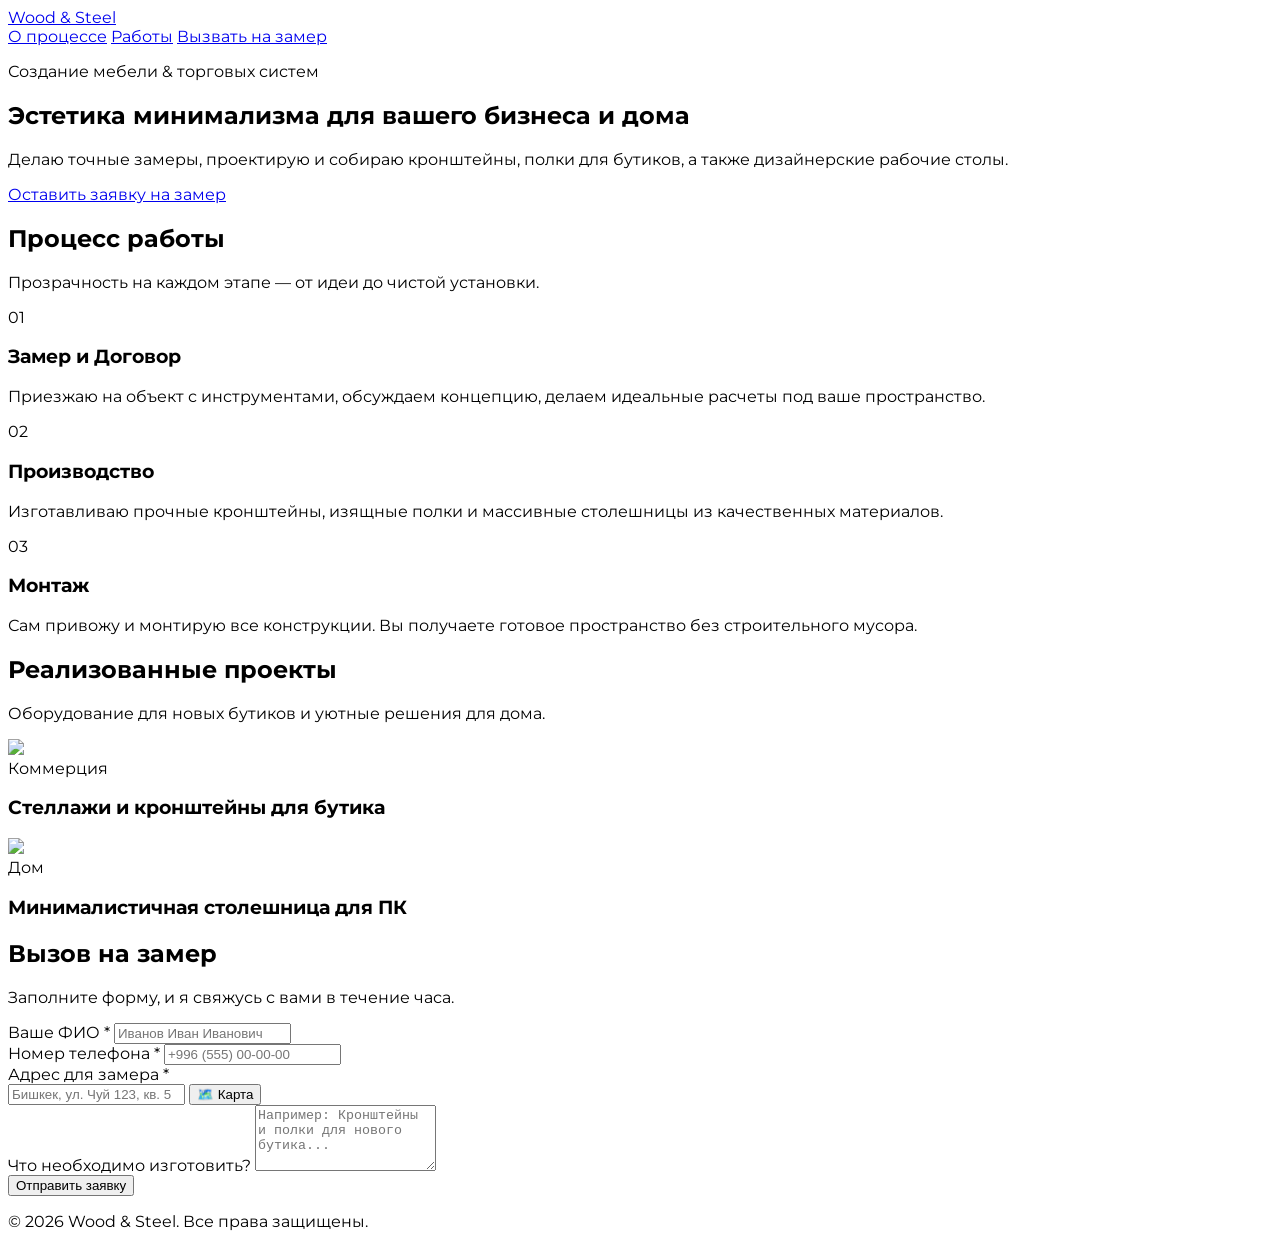
==== commit ba14f0ba: "Feature: isolate admin page and add native photo upload" ====
--- a/index.html
+++ b/index.html
@@ -15,6 +15,7 @@
 </head>
 <body class="bg-[#FBF9F6] text-[#33302E] overflow-x-hidden">
 
+    <!-- НАВИГАЦИЯ -->
     <nav class="fixed top-0 left-0 w-full bg-[#FBF9F6]/90 backdrop-blur-md z-50 border-b border-[#EAE3DA] transition-all duration-300" id="navbar">
         <div class="max-w-6xl mx-auto px-6 py-4 flex justify-between items-center">
             <a href="#" class="text-lg font-semibold tracking-widest uppercase text-[#5A524A]">Wood & Steel</a>
@@ -22,11 +23,11 @@
                 <a href="#about" class="nav-link relative hover:text-[#8C7E70] transition-colors">О процессе</a>
                 <a href="#portfolio" class="nav-link relative hover:text-[#8C7E70] transition-colors">Работы</a>
                 <a href="#order" class="bg-[#5A524A] text-white px-5 py-2.5 rounded-sm hover:bg-[#433C36] transition-all duration-300 transform hover:-translate-y-0.5">Вызвать на замер</a>
-                <button onclick="openAdminPanel()" class="text-xs text-[#8C7E70]/50 hover:text-[#8C7E70] transition-colors ml-4">🔒</button>
             </div>
         </div>
     </nav>
 
+    <!-- ГЛАВНЫЙ ЭКРАН -->
     <section class="min-h-screen flex items-center justify-center pt-20 px-6 relative overflow-hidden">
         <div class="absolute -top-40 -right-40 w-96 h-96 bg-[#F5EFE6] rounded-full filter blur-3xl opacity-70 pointer-events-none"></div>
         <div class="max-w-4xl text-center space-y-8 relative z-10" data-aos="fade-up" data-aos-duration="1000">
@@ -45,20 +46,51 @@
         </div>
     </section>
 
+    <!-- ПРОЦЕСС РАБОТЫ -->
+    <section id="about" class="py-24 bg-[#F5EFE6] relative z-10">
+        <div class="max-w-6xl mx-auto px-6">
+            <div class="text-center max-w-2xl mx-auto mb-16 space-y-3" data-aos="fade-up">
+                <h2 class="text-2xl md:text-3xl font-light uppercase tracking-wider">Процесс работы</h2>
+                <div class="w-12 h-[1px] bg-[#8C7E70] mx-auto"></div>
+                <p class="text-sm text-[#706961] font-light">Прозрачность на каждом этапе — от идеи до чистой установки.</p>
+            </div>
+            
+            <div class="grid grid-cols-1 md:grid-cols-3 gap-12 text-center">
+                <div class="space-y-4 p-6" data-aos="fade-up" data-aos-delay="100">
+                    <div class="text-3xl font-light text-[#8C7E70] italic">01</div>
+                    <h3 class="text-lg font-medium">Замер и Договор</h3>
+                    <p class="text-sm text-[#706961] font-light leading-relaxed">Приезжаю на объект с инструментами, обсуждаем концепцию, делаем идеальные расчеты под ваше пространство.</p>
+                </div>
+                <div class="space-y-4 p-6" data-aos="fade-up" data-aos-delay="200">
+                    <div class="text-3xl font-light text-[#8C7E70] italic">02</div>
+                    <h3 class="text-lg font-medium">Производство</h3>
+                    <p class="text-sm text-[#706961] font-light leading-relaxed">Изготавливаю прочные кронштейны, изящные полки и массивные столешницы из качественных материалов.</p>
+                </div>
+                <div class="space-y-4 p-6" data-aos="fade-up" data-aos-delay="300">
+                    <div class="text-3xl font-light text-[#8C7E70] italic">03</div>
+                    <h3 class="text-lg font-medium">Монтаж</h3>
+                    <p class="text-sm text-[#706961] font-light leading-relaxed">Сам привожу и монтирую все конструкции. Вы получаете готовое пространство без строительного мусора.</p>
+                </div>
+            </div>
+        </div>
+    </section>
+
+    <!-- ПОРТФОЛИО -->
     <section id="portfolio" class="py-24 relative z-10">
         <div class="max-w-6xl mx-auto px-6">
             <div class="text-center max-w-2xl mx-auto mb-16 space-y-3" data-aos="fade-up">
                 <h2 class="text-2xl md:text-3xl font-light uppercase tracking-wider">Реализованные проекты</h2>
                 <div class="w-12 h-[1px] bg-[#8C7E70] mx-auto"></div>
                 <p class="text-sm text-[#706961] font-light">Оборудование для новых бутиков и уютные решения для дома.</p>
-                
-                <button id="addProjectBtn" onclick="addNewProject()" class="hidden bg-[#8C7E70] text-white text-xs uppercase tracking-wider px-4 py-2 mt-4 rounded-sm hover:bg-[#5A524A] transition-colors">+ Добавить новую работу</button>
-            </div>
-
-            <div id="portfolioGrid" class="grid grid-cols-1 md:grid-cols-2 lg:grid-cols-3 gap-8"></div>
-        </div>
-    </section>
-
+            </div>
+
+            <div id="portfolioGrid" class="grid grid-cols-1 md:grid-cols-2 lg:grid-cols-3 gap-8">
+                <!-- Карточки загружаются автоматически из localStorage / Базы -->
+            </div>
+        </div>
+    </section>
+
+    <!-- ФОРМА ЗАЯВКИ -->
     <section id="order" class="py-24 bg-[#F5EFE6] relative z-10">
         <div class="max-w-xl mx-auto px-6">
             <div class="text-center mb-12 space-y-3" data-aos="fade-up">
@@ -89,7 +121,6 @@
                             🗺️ Карта
                         </button>
                     </div>
-                    <p class="text-[11px] text-[#8C7E70] mt-1">Нажмите «Карта», чтобы проверить правильность в 2ГИС</p>
                 </div>
 
                 <div>
@@ -100,7 +131,6 @@
                 <button type="submit" id="submitBtn" class="w-full bg-[#5A524A] text-white text-sm font-medium tracking-wider uppercase py-4 rounded-sm hover:bg-[#433C36] transition-colors shadow-sm flex justify-center items-center">
                     <span>Отправить заявку</span>
                 </button>
-                
                 <div id="formResult" class="text-center text-sm font-medium hidden mt-4"></div>
             </form>
         </div>
@@ -114,144 +144,58 @@
     <script>
         AOS.init({ once: true, duration: 800, easing: 'ease-out' });
 
-        // --- 1. ЖЕСТКАЯ МАСКА ДЛЯ КЫРГЫЗСКОГО НОМЕРА (+996) ---
+        // Валидация телефона +996
         const phoneInput = document.getElementById('phoneInput');
-        
-        phoneInput.addEventListener('input', (e) => {
-            let matrix = "+996 (___) __-__-__",
-                i = 0,
-                def = matrix.replace(/\D/g, ""),
-                val = phoneInput.value.replace(/\D/g, "");
-            
+        phoneInput.addEventListener('input', () => {
+            let matrix = "+996 (___) __-__-__", i = 0, def = matrix.replace(/\D/g, ""), val = phoneInput.value.replace(/\D/g, "");
             if (def.length >= val.length) val = def;
-            
             phoneInput.value = matrix.replace(/./g, function(a) {
                 return /[_\d]/.test(a) && i < val.length ? val.charAt(i++) : i >= val.length ? "" : a;
             });
         });
-
-        phoneInput.addEventListener('focus', () => {
-            if (phoneInput.value === "") phoneInput.value = "+996 ";
-        });
-
-        phoneInput.addEventListener('blur', () => {
-            if (phoneInput.value === "+996 ") phoneInput.value = "";
-        });
-
-        // --- 2. ПРОВЕРКА АДРЕСА В 2ГИС БИШКЕК ---
+        phoneInput.addEventListener('focus', () => { if (phoneInput.value === "") phoneInput.value = "+996 "; });
+        phoneInput.addEventListener('blur', () => { if (phoneInput.value === "+996 ") phoneInput.value = ""; });
+
         function checkAddressInMaps() {
             const address = document.getElementById('addressInput').value;
-            if (!address) {
-                alert('Пожалуйста, введите адрес для проверки');
-                return;
-            }
-            // Формируем ссылку для поиска в 2ГИС
-            const url = `https://2gis.kg/bishkek/search/${encodeURIComponent(address)}`;
-            window.open(url, '_blank');
+            if (!address) return alert('Введите адрес');
+            window.open(`https://2gis.kg/bishkek/search/${encodeURIComponent(address)}`, '_blank');
         }
 
-        // --- 3. УПРАВЛЕНИЕ ПОРТФОЛИО (БЕЗСЕРВЕРНАЯ АДМИНКА) ---
-        // Дефолтные проекты, если в памяти браузера еще ничего нет
+        // Вывод портфолио
         const defaultProjects = [
             { tag: "Коммерция", title: "Стеллажи и кронштейны для бутика", img: "https://images.unsplash.com/photo-1600585154526-990dced4db0d?auto=format&fit=crop&w=600&q=80" },
-            { tag: "Дом", title: "Минималистичная столешница для ПК", img: "https://images.unsplash.com/photo-1595515106969-1ce29566ff1c?auto=format&fit=crop&w=600&q=80" },
-            { tag: "Интерьер", title: "Парящие полки в стиле Pinterest", img: "https://images.unsplash.com/photo-1540518614846-7eded433c457?auto=format&fit=crop&w=600&q=80" }
+            { tag: "Дом", title: "Минималистичная столешница для ПК", img: "https://images.unsplash.com/photo-1595515106969-1ce29566ff1c?auto=format&fit=crop&w=600&q=80" }
         ];
 
-        let currentProjects = JSON.parse(localStorage.getItem('wood_steel_projects')) || defaultProjects;
-        let isAdmin = false;
-
-        function renderPortfolio() {
+        function render() {
             const grid = document.getElementById('portfolioGrid');
-            grid.innerHTML = '';
-            
-            currentProjects.forEach((proj, index) => {
-                grid.innerHTML += `
-                    <div class="group overflow-hidden bg-white rounded-sm shadow-sm border border-[#EAE3DA]">
-                        <div class="h-80 overflow-hidden relative">
-                            <img src="${proj.img}" alt="Проект" class="w-full h-full object-cover group-hover:scale-105 transition-transform duration-700 ease-out">
-                            ${isAdmin ? `<button onclick="deleteProject(${index})" class="absolute top-2 right-2 bg-red-500 text-white text-xs px-2 py-1 rounded-sm shadow-md z-20">Удалить</button>` : ''}
-                        </div>
-                        <div class="p-6 space-y-2 bg-[#FBF9F6]">
-                            <span class="text-[10px] uppercase tracking-widest text-[#8C7E70]">${proj.tag}</span>
-                            <h3 class="text-base font-medium">${proj.title}</h3>
-                        </div>
+            const data = JSON.parse(localStorage.getItem('wood_steel_projects')) || defaultProjects;
+            grid.innerHTML = data.map(p => `
+                <div class="group overflow-hidden bg-white rounded-sm shadow-sm border border-[#EAE3DA]">
+                    <div class="h-80 overflow-hidden"><img src="${p.img}" class="w-full h-full object-cover"></div>
+                    <div class="p-6 bg-[#FBF9F6]">
+                        <span class="text-[10px] uppercase tracking-widest text-[#8C7E70]">${p.tag}</span>
+                        <h3 class="text-base font-medium">${p.title}</h3>
                     </div>
-                `;
-            });
+                </div>
+            `).join('');
         }
-
-        function openAdminPanel() {
-            const pass = prompt("Введите пароль администратора:");
-            if (pass === "2026") { // Пароль мастера
-                isAdmin = true;
-                document.getElementById('addProjectBtn').classList.remove('hidden');
-                alert("Режим редактирования активирован! Теперь вы можете добавлять и удалять работы.");
-                renderPortfolio();
-            } else {
-                alert("Неверный пароль.");
-            }
-        }
-
-        function addNewProject() {
-            const title = prompt("Введите название проекта (например: Полки для магазина):");
-            const tag = prompt("Категория (например: Дом, Бизнес, Бутик):");
-            const img = prompt("Вставьте прямую ссылку на фотографию (из Telegram, Imgur или др. фотохостинга):");
-            
-            if (title && tag && img) {
-                currentProjects.push({ tag, title, img });
-                localStorage.setItem('wood_steel_projects', JSON.stringify(currentProjects));
-                renderPortfolio();
-            }
-        }
-
-        function deleteProject(index) {
-            if (confirm("Вы уверены, что хотите удалить эту работу из портфолио?")) {
-                currentProjects.splice(index, 1);
-                localStorage.setItem('wood_steel_projects', JSON.stringify(currentProjects));
-                renderPortfolio();
-            }
-        }
-
-        // Первичный рендер при загрузке
-        renderPortfolio();
-
-        // --- ОТПРАВКА ФОРМЫ (AJAX) ---
+        render();
+
+        // Форма
         const form = document.getElementById('leadForm');
-        const result = document.getElementById('formResult');
-        const submitBtn = document.getElementById('submitBtn');
-
         form.addEventListener('submit', function(e) {
             e.preventDefault();
-            submitBtn.disabled = true;
-            result.classList.remove('hidden', 'text-red-500', 'text-green-600');
-            result.innerText = "Отправка заявки...";
-
-            const formData = new FormData(form);
-            const object = Object.fromEntries(formData);
-
+            document.getElementById('formResult').classList.remove('hidden');
+            document.getElementById('formResult').innerText = "Отправка...";
             fetch('https://api.web3forms.com/submit', {
                 method: 'POST',
-                headers: { 'Content-Type': 'application/json', 'Accept': 'application/json' },
-                body: JSON.stringify(object)
-            })
-            .then(async (response) => {
-                if (response.status == 200) {
-                    result.classList.add('text-green-600');
-                    result.innerText = "Заявка принята! Заказчик свяжется с вами.";
-                    form.reset();
-                } else {
-                    result.classList.add('text-red-500');
-                    result.innerText = "Ошибка отправки.";
-                }
-            })
-            .catch(() => {
-                result.classList.add('text-red-500');
-                result.innerText = "Ошибка сети.";
-            })
-            .then(() => {
-                submitBtn.disabled = false;
-                setTimeout(() => { result.classList.add('hidden'); }, 6000);
+                headers: { 'Content-Type': 'application/json' },
+                body: JSON.stringify(Object.fromEntries(new FormData(form)))
+            }).then(() => {
+                document.getElementById('formResult').innerText = "Успешно отправлено!";
+                form.reset();
             });
         });
     </script>
